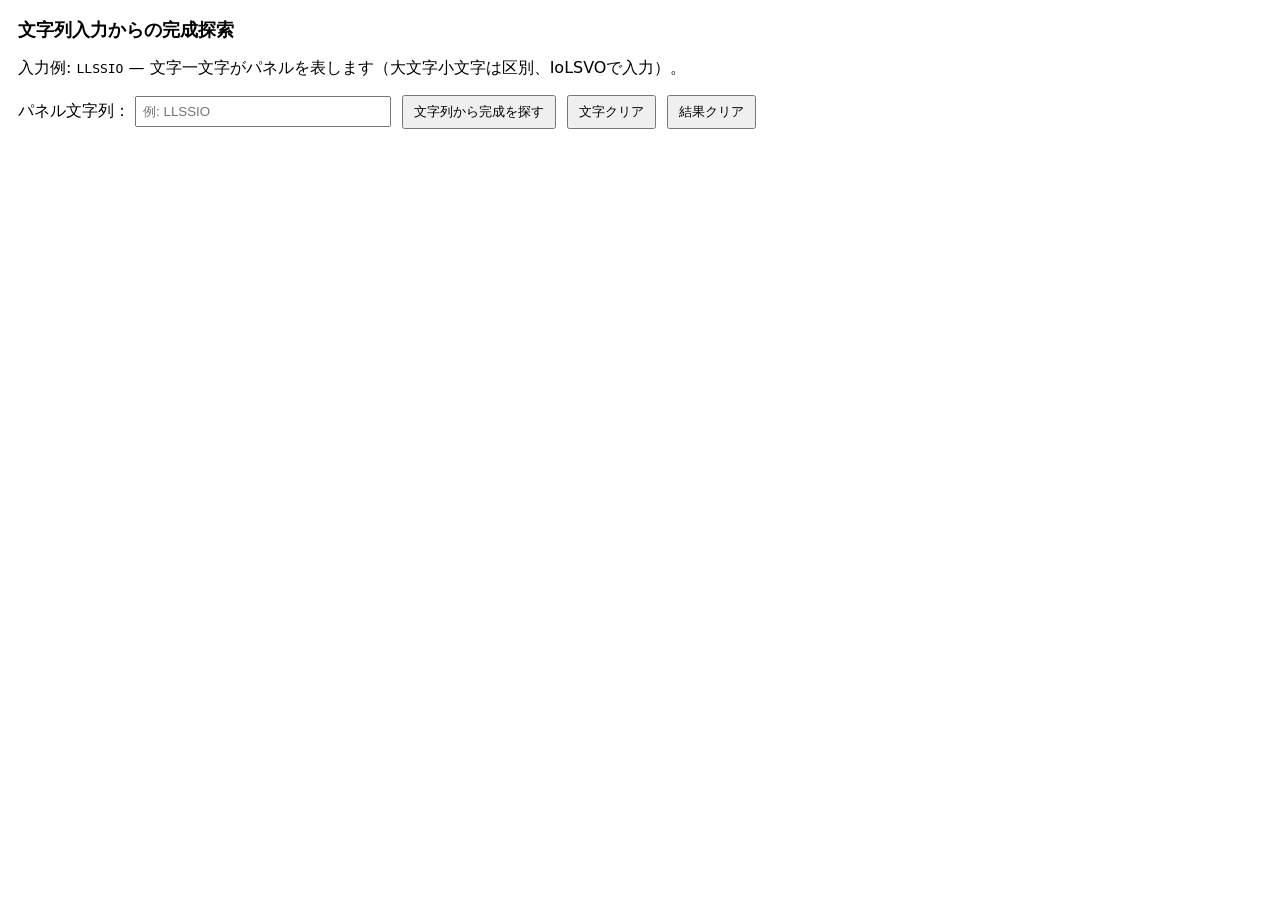
==== ex.htm @ fa5d767d "Create ex.htm" ====
<!doctype html>
<html lang="ja">
<head>
<meta charset="utf-8"/>
<meta name="viewport" content="width=device-width,initial-scale=1"/>
<title>Panel Completion (String-only) — Demo</title>
<style>
  body{font-family:system-ui,Segoe UI,Roboto,Helvetica,Arial,sans-serif;margin:18px}
  h1{font-size:18px}
  .grid{display:grid;grid-template-columns:repeat(6,36px);grid-template-rows:repeat(5,36px);gap:4px;margin:12px 0}
  .cell{width:36px;height:36px;border:1px solid #000;display:flex;align-items:center;justify-content:center;font-weight:700}
  .I{background:repeating-linear-gradient(45deg,#9b59b6,#9b59b6 8px,#7d3f98 8px,#7d3f98 16px);color:white}
  .o{background:#ff5555;color:#222}
  .L{background:gold;color:black}
  .S{background:#3498db;color:white}
  .V{background:#27ae60;color:white}
  .O{background:#f5f5f5;color:#111;border:1px solid #999}
  .controls{margin:8px 0}
  #result{margin-top:12px}
  .result-grid{display:grid;grid-template-columns:repeat(6,28px);grid-template-rows:repeat(5,28px);gap:3px}
  .result-cell{width:28px;height:28px;display:flex;align-items:center;justify-content:center;font-size:12px;font-weight:700;border-radius:2px}
  .info{margin-top:8px;font-size:14px}
  input[type="text"]{width:240px;padding:6px}
  button{padding:6px 10px;margin-left:6px}
</style>
</head>
<body>
  <h1>文字列入力からの完成探索</h1>

  <p>入力例: <code>LLSSIO</code> — 文字一文字がパネルを表します（大文字小文字は区別、IoLSVOで入力）。</p>

  <div class="controls">
    <label>パネル文字列：</label>
    <input id="panelInput" type="text" placeholder="例: LLSSIO" />
    <button id="runBtn">文字列から完成を探す</button>
    <button id="clearBtnL">文字クリア</button>
    <button id="clearBtn">結果クリア</button>
  </div>

  <div id="result"></div>

  <script>
/* ====== 定義（ユーザー指定通り） ====== */
const GRID_ROWS = 5;
const GRID_COLS = 6;

const PANELS = {
  I: [[0,0],[0,1],[0,2],[0,3]],
  o: [[0,0],[1,0],[0,1],[1,1]],
  L: [[0,0],[1,0],[2,0],[2,1]],
  S: [[0,0],[1,0],[1,1],[2,1]],
  V: [[0,0],[1,0],[1,1]],
  O: [[0,0],[1,0],[2,0],[0,1],[1,1],[2,1]]  // 6マス
};

const REQUIRED_MIN = 25;
const REQUIRED_MAX = 30;

/* 優先順（入力以外で補うときにL/Sを優先したい要望を反映） */
const PREFERRED_ORDER = ['L','S','V','I','o','O']; // 補充する際の試行順

/* ヘルパー */
function emptyGrid() {
  return Array.from({length:GRID_ROWS},()=>Array(GRID_COLS).fill('.'));
}
function countFilled(grid){
  return grid.flat().filter(ch=>ch!=='.').length;
}
function canPlace(grid, shape, r, c){
  for(const [dr,dc] of shape){
    const nr = r+dr, nc = c+dc;
    if(nr<0||nr>=GRID_ROWS||nc<0||nc>=GRID_COLS) return false;
    if(grid[nr][nc] !== '.') return false;
  }
  return true;
}
function doPlace(grid, shape, r, c, ch){
  for(const [dr,dc] of shape) grid[r+dr][c+dc]=ch;
}
function doRemove(grid, shape, r, c){
  for(const [dr,dc] of shape) grid[r+dr][c+dc]='.';
}

/* 文字列をパネル配列に変換（例 "LLSSIO" -> ['L','L','S','S','I','O']） */
function parseInputString(s){
  return s.split('').filter(ch=>ch in PANELS);
}

/* メイン探索:
   - requiredList: まず必ず置くべきパネルの配列（例 ['L','L','S','S','I','O']）
   - grid: 空グリッド（このモードCでは既存配置は無視）
   返り値: 解の grid（2D配列）または null
*/
function findCompletionFromString(requiredList){
  const grid = emptyGrid();
  const solution = {grid:null};
  const required = [...requiredList]; // copy

  // 探索順列：required を先に置く。required 内の順番は入力順で試しますが、
  // 必要なら将来ここにソート戦略を入れる（大きいパネルを先になど）。
  // 置き方の空間的探索が多いので、最初に左上優先で探索します。

  // Helper: 再帰で required を全部置く -> 次に補充フェーズへ
  function placeRequired(idx){
    if(solution.grid) return true; // 早期終了
    if(idx >= required.length){
      // 必須を全部置けた -> 補充フェーズで 25〜30 を目指す
      return fillToRange();
    }
    const ch = required[idx];
    const shape = PANELS[ch];
    for(let r=0;r<GRID_ROWS;r++){
      for(let c=0;c<GRID_COLS;c++){
        if(canPlace(grid,shape,r,c)){
          doPlace(grid,shape,r,c,ch);
          // pruning: if filled > REQUIRED_MAX => undo immediately
          if(countFilled(grid) <= REQUIRED_MAX){
            if(placeRequired(idx+1)) return true;
          }
          doRemove(grid,shape,r,c);
        }
      }
    }
    return false;
  }

  // 補充フェーズ: 現在のgridに足りない分を補って 25..30 にする
  // 追加パネルは PREFERRED_ORDER の順で試します（なるべくL/Sを使う）
  function fillToRange(){
    if(solution.grid) return true;
    const filled = countFilled(grid);
    if(filled >= REQUIRED_MIN && filled <= REQUIRED_MAX){
      // 完了
      solution.grid = grid.map(row=>[...row]);
      return true;
    }
    if(filled > REQUIRED_MAX) return false;

    // Try adding one more panel (backtracking). We don't have an explicit limit on how many extras;
    // we try placements until reaching MIN or failing.
    for(const t of PREFERRED_ORDER){
      const shape = PANELS[t];
      for(let r=0;r<GRID_ROWS;r++){
        for(let c=0;c<GRID_COLS;c++){
          if(canPlace(grid,shape,r,c)){
            doPlace(grid,shape,r,c,t);
            const newFilled = countFilled(grid);
            if(newFilled <= REQUIRED_MAX){
              // if reached range, success
              if(newFilled >= REQUIRED_MIN && newFilled <= REQUIRED_MAX){
                solution.grid = grid.map(row=>[...row]);
                return true;
              }
              // otherwise, recursively try to add more panels
              if(fillToRange()) return true;
            }
            doRemove(grid,shape,r,c);
          }
        }
      }
    }
    return false;
  }

  // kick off
  const ok = placeRequired(0);
  return ok ? solution.grid : null;
}

/* UI: 描画関数 */
const resultDiv = document.getElementById('result');

function renderSolutionGrid(grid){
  if(!grid) return '';
  let html = '<div class="result-grid">';
  for(let r=0;r<GRID_ROWS;r++){
    for(let c=0;c<GRID_COLS;c++){
      const ch = grid[r][c];
      const cls = (ch && ch!=='.') ? ch : '';
      // background color comes from CSS classes for I/o/L/S/V/O
      html += `<div class="result-cell ${cls}">${ch==='.'?'':ch}</div>`;
    }
  }
  html += '</div>';
  return html;
}

/* ボタン処理 */
document.getElementById('runBtn').addEventListener('click',()=>{
  resultDiv.innerHTML = '<em>探索中…（少し時間がかかる場合があります）</em>';
  // read input
  const raw = document.getElementById('panelInput').value || '';
  const req = parseInputString(raw);
  if(req.length === 0){
    resultDiv.innerHTML = '<p style="color:#a00">入力に有効なパネルがありません。I,o,L,S,V,O のいずれかを含めてください。</p>';
    return;
  }

  // Run finder (synchronous). For very large inputs/backtracking this may take time.
  setTimeout(()=>{
    const start = performance.now();
    const sol = findCompletionFromString(req);
    const elapsed = (performance.now()-start).toFixed(0);
    if(sol){
      const filled = countFilled(sol);
      // count how many of each panel used in sol
      const counts = {};
      for(const k in PANELS) counts[k]=0;
      for(let r=0;r<GRID_ROWS;r++){
        for(let c=0;c<GRID_COLS;c++){
          const ch = sol[r][c];
          if(ch && ch !== '.') counts[ch] = (counts[ch]||0)+1;
        }
      }
      // Since O is 6-cell block etc, counts above are cell counts, not panel counts.
      // We'll compute panel counts by scanning connected components with same label isn't possible here (we placed letters).
      // But we can display filled count and the filled map.
      let info = `<p><strong>解が見つかりました（探索 ${elapsed} ms）。合計埋めマス: ${filled}）</strong></p>`;
      info += renderSolutionGrid(sol);
      info += `<div class="info">入力: "${raw}" → 必須パネル数: ${req.length}. (補填を行い ${filled} マスに到達)</div>`;
      resultDiv.innerHTML = info;
    } else {
      resultDiv.innerHTML = `<p style="color:#a00"><strong>解が見つかりませんでした。</strong>（入力のパネルをまず配置し、それを補充して25〜30マスにする探索）</p><div class="info">入力: "${raw}" ・ 探索時間: ${elapsed} ms</div>`;
    }
  }, 10);
});

document.getElementById('clearBtn').addEventListener('click',()=>{
  resultDiv.innerHTML = '';
});

document.getElementById('clearBtnL').addEventListener('click',()=>{
  document.getElementById('panelInput').value = '';
});

  </script>
</body>
</html>
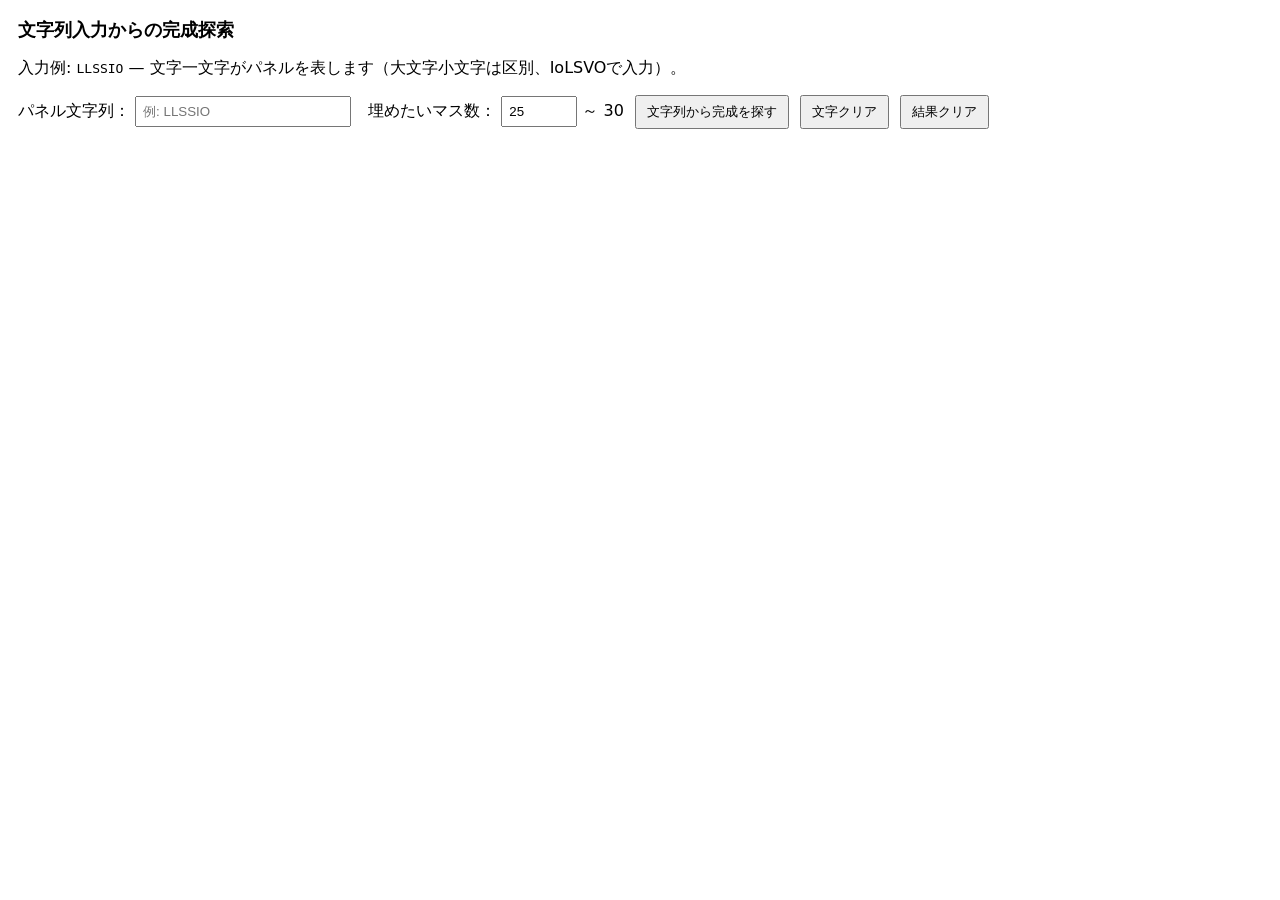
==== commit c4feb89d: "Update ex.htm" ====
--- a/ex.htm
+++ b/ex.htm
@@ -9,7 +9,8 @@
   h1{font-size:18px}
   .grid{display:grid;grid-template-columns:repeat(6,36px);grid-template-rows:repeat(5,36px);gap:4px;margin:12px 0}
   .cell{width:36px;height:36px;border:1px solid #000;display:flex;align-items:center;justify-content:center;font-weight:700}
-  .I{background:repeating-linear-gradient(45deg,#9b59b6,#9b59b6 8px,#7d3f98 8px,#7d3f98 16px);color:white}
+//  .I{background:repeating-linear-gradient(45deg,#9b59b6,#9b59b6 8px,#7d3f98 8px,#7d3f98 16px);color:white}
+  .I{background:#9b59b6;color:white}
   .o{background:#ff5555;color:#222}
   .L{background:gold;color:black}
   .S{background:#3498db;color:white}
@@ -20,7 +21,7 @@
   .result-grid{display:grid;grid-template-columns:repeat(6,28px);grid-template-rows:repeat(5,28px);gap:3px}
   .result-cell{width:28px;height:28px;display:flex;align-items:center;justify-content:center;font-size:12px;font-weight:700;border-radius:2px}
   .info{margin-top:8px;font-size:14px}
-  input[type="text"]{width:240px;padding:6px}
+  input[type="text"], input[type="number"]{padding:6px}
   button{padding:6px 10px;margin-left:6px}
 </style>
 </head>
@@ -31,7 +32,13 @@
 
   <div class="controls">
     <label>パネル文字列：</label>
-    <input id="panelInput" type="text" placeholder="例: LLSSIO" />
+    <input id="panelInput" type="text" placeholder="例: LLSSIO" style="width:200px;"/>
+    
+    <!-- ★ 追加：埋めるマス数 -->
+    <label style="margin-left:12px;">埋めたいマス数：</label>
+    <input id="fillMin" type="number" min="0" max="30" value="25" style="width:60px;">
+    <span>～ 30</span>
+
     <button id="runBtn">文字列から完成を探す</button>
     <button id="clearBtnL">文字クリア</button>
     <button id="clearBtn">結果クリア</button>
@@ -39,8 +46,8 @@
 
   <div id="result"></div>
 
-  <script>
-/* ====== 定義（ユーザー指定通り） ====== */
+<script>
+/* ====== 定義 ====== */
 const GRID_ROWS = 5;
 const GRID_COLS = 6;
 
@@ -50,17 +57,13 @@
   L: [[0,0],[1,0],[2,0],[2,1]],
   S: [[0,0],[1,0],[1,1],[2,1]],
   V: [[0,0],[1,0],[1,1]],
-  O: [[0,0],[1,0],[2,0],[0,1],[1,1],[2,1]]  // 6マス
+  O: [[0,0],[1,0],[2,0],[0,1],[1,1],[2,1]]
 };
 
-const REQUIRED_MIN = 25;
-const REQUIRED_MAX = 30;
-
-/* 優先順（入力以外で補うときにL/Sを優先したい要望を反映） */
-const PREFERRED_ORDER = ['L','S','V','I','o','O']; // 補充する際の試行順
-
-/* ヘルパー */
-function emptyGrid() {
+/* 補充優先順（あなたの希望反映） */
+const PREFERRED_ORDER = ['L','S','V','I','o','O'];
+
+function emptyGrid(){
   return Array.from({length:GRID_ROWS},()=>Array(GRID_COLS).fill('.'));
 }
 function countFilled(grid){
@@ -68,53 +71,42 @@
 }
 function canPlace(grid, shape, r, c){
   for(const [dr,dc] of shape){
-    const nr = r+dr, nc = c+dc;
+    const nr=r+dr, nc=c+dc;
     if(nr<0||nr>=GRID_ROWS||nc<0||nc>=GRID_COLS) return false;
-    if(grid[nr][nc] !== '.') return false;
+    if(grid[nr][nc]!=='.') return false;
   }
   return true;
 }
-function doPlace(grid, shape, r, c, ch){
+function doPlace(grid,shape,r,c,ch){
   for(const [dr,dc] of shape) grid[r+dr][c+dc]=ch;
 }
-function doRemove(grid, shape, r, c){
+function doRemove(grid,shape,r,c){
   for(const [dr,dc] of shape) grid[r+dr][c+dc]='.';
 }
 
-/* 文字列をパネル配列に変換（例 "LLSSIO" -> ['L','L','S','S','I','O']） */
 function parseInputString(s){
   return s.split('').filter(ch=>ch in PANELS);
 }
 
-/* メイン探索:
-   - requiredList: まず必ず置くべきパネルの配列（例 ['L','L','S','S','I','O']）
-   - grid: 空グリッド（このモードCでは既存配置は無視）
-   返り値: 解の grid（2D配列）または null
-*/
-function findCompletionFromString(requiredList){
+/* ========= 完成探索 ========= */
+function findCompletion(requiredList, requiredMin, requiredMax){
   const grid = emptyGrid();
+  const required = [...requiredList];
   const solution = {grid:null};
-  const required = [...requiredList]; // copy
-
-  // 探索順列：required を先に置く。required 内の順番は入力順で試しますが、
-  // 必要なら将来ここにソート戦略を入れる（大きいパネルを先になど）。
-  // 置き方の空間的探索が多いので、最初に左上優先で探索します。
-
-  // Helper: 再帰で required を全部置く -> 次に補充フェーズへ
+
   function placeRequired(idx){
-    if(solution.grid) return true; // 早期終了
-    if(idx >= required.length){
-      // 必須を全部置けた -> 補充フェーズで 25〜30 を目指す
+    if(solution.grid) return true;
+    if(idx>=required.length){
       return fillToRange();
     }
     const ch = required[idx];
     const shape = PANELS[ch];
+
     for(let r=0;r<GRID_ROWS;r++){
       for(let c=0;c<GRID_COLS;c++){
         if(canPlace(grid,shape,r,c)){
           doPlace(grid,shape,r,c,ch);
-          // pruning: if filled > REQUIRED_MAX => undo immediately
-          if(countFilled(grid) <= REQUIRED_MAX){
+          if(countFilled(grid)<=requiredMax){
             if(placeRequired(idx+1)) return true;
           }
           doRemove(grid,shape,r,c);
@@ -124,34 +116,28 @@
     return false;
   }
 
-  // 補充フェーズ: 現在のgridに足りない分を補って 25..30 にする
-  // 追加パネルは PREFERRED_ORDER の順で試します（なるべくL/Sを使う）
   function fillToRange(){
     if(solution.grid) return true;
-    const filled = countFilled(grid);
-    if(filled >= REQUIRED_MIN && filled <= REQUIRED_MAX){
-      // 完了
+    const filled=countFilled(grid);
+
+    if(filled>=requiredMin && filled<=requiredMax){
       solution.grid = grid.map(row=>[...row]);
       return true;
     }
-    if(filled > REQUIRED_MAX) return false;
-
-    // Try adding one more panel (backtracking). We don't have an explicit limit on how many extras;
-    // we try placements until reaching MIN or failing.
+    if(filled > requiredMax) return false;
+
     for(const t of PREFERRED_ORDER){
-      const shape = PANELS[t];
+      const shape=PANELS[t];
       for(let r=0;r<GRID_ROWS;r++){
         for(let c=0;c<GRID_COLS;c++){
           if(canPlace(grid,shape,r,c)){
             doPlace(grid,shape,r,c,t);
-            const newFilled = countFilled(grid);
-            if(newFilled <= REQUIRED_MAX){
-              // if reached range, success
-              if(newFilled >= REQUIRED_MIN && newFilled <= REQUIRED_MAX){
+            const f=countFilled(grid);
+            if(f<=requiredMax){
+              if(f>=requiredMin){
                 solution.grid = grid.map(row=>[...row]);
                 return true;
               }
-              // otherwise, recursively try to add more panels
               if(fillToRange()) return true;
             }
             doRemove(grid,shape,r,c);
@@ -162,77 +148,65 @@
     return false;
   }
 
-  // kick off
   const ok = placeRequired(0);
   return ok ? solution.grid : null;
 }
 
-/* UI: 描画関数 */
-const resultDiv = document.getElementById('result');
+/* ========= UI ========= */
+const resultDiv=document.getElementById('result');
 
 function renderSolutionGrid(grid){
-  if(!grid) return '';
-  let html = '<div class="result-grid">';
+  let html='<div class="result-grid">';
   for(let r=0;r<GRID_ROWS;r++){
     for(let c=0;c<GRID_COLS;c++){
-      const ch = grid[r][c];
-      const cls = (ch && ch!=='.') ? ch : '';
-      // background color comes from CSS classes for I/o/L/S/V/O
+      const ch=grid[r][c];
+      const cls = ch==='.'?'':ch;
       html += `<div class="result-cell ${cls}">${ch==='.'?'':ch}</div>`;
     }
   }
-  html += '</div>';
+  html+='</div>';
   return html;
 }
 
-/* ボタン処理 */
 document.getElementById('runBtn').addEventListener('click',()=>{
-  resultDiv.innerHTML = '<em>探索中…（少し時間がかかる場合があります）</em>';
-  // read input
-  const raw = document.getElementById('panelInput').value || '';
+  const raw=document.getElementById('panelInput').value||'';
   const req = parseInputString(raw);
-  if(req.length === 0){
-    resultDiv.innerHTML = '<p style="color:#a00">入力に有効なパネルがありません。I,o,L,S,V,O のいずれかを含めてください。</p>';
+
+  const reqMin = Number(document.getElementById('fillMin').value)||25;
+  const reqMax = 30;
+
+  if(req.length===0){
+    resultDiv.innerHTML='<p style="color:#a00">有効なパネルがありません。</p>';
     return;
   }
 
-  // Run finder (synchronous). For very large inputs/backtracking this may take time.
+  resultDiv.innerHTML='<em>探索中…</em>';
+
   setTimeout(()=>{
-    const start = performance.now();
-    const sol = findCompletionFromString(req);
-    const elapsed = (performance.now()-start).toFixed(0);
+    const start=performance.now();
+    const sol=findCompletion(req, reqMin, reqMax);
+    const t=(performance.now()-start).toFixed(0);
+
     if(sol){
-      const filled = countFilled(sol);
-      // count how many of each panel used in sol
-      const counts = {};
-      for(const k in PANELS) counts[k]=0;
-      for(let r=0;r<GRID_ROWS;r++){
-        for(let c=0;c<GRID_COLS;c++){
-          const ch = sol[r][c];
-          if(ch && ch !== '.') counts[ch] = (counts[ch]||0)+1;
-        }
-      }
-      // Since O is 6-cell block etc, counts above are cell counts, not panel counts.
-      // We'll compute panel counts by scanning connected components with same label isn't possible here (we placed letters).
-      // But we can display filled count and the filled map.
-      let info = `<p><strong>解が見つかりました（探索 ${elapsed} ms）。合計埋めマス: ${filled}）</strong></p>`;
-      info += renderSolutionGrid(sol);
-      info += `<div class="info">入力: "${raw}" → 必須パネル数: ${req.length}. (補填を行い ${filled} マスに到達)</div>`;
-      resultDiv.innerHTML = info;
+      const filled=countFilled(sol);
+      resultDiv.innerHTML=
+        `<p><strong>解が見つかりました！（${t}ms）埋めマス：${filled}</strong></p>`
+        + renderSolutionGrid(sol)
+        + `<div class="info">入力: "${raw}" → 必須 ${req.length} パネル + 補充で ${filled} マス</div>`;
     } else {
-      resultDiv.innerHTML = `<p style="color:#a00"><strong>解が見つかりませんでした。</strong>（入力のパネルをまず配置し、それを補充して25〜30マスにする探索）</p><div class="info">入力: "${raw}" ・ 探索時間: ${elapsed} ms</div>`;
-    }
-  }, 10);
+      resultDiv.innerHTML=
+        `<p style="color:#a00"><strong>解が見つかりませんでした。</strong></p>
+         <div class="info">入力: "${raw}"・探索 ${t}ms</div>`;
+    }
+  },10);
 });
 
 document.getElementById('clearBtn').addEventListener('click',()=>{
-  resultDiv.innerHTML = '';
+  resultDiv.innerHTML='';
 });
-
 document.getElementById('clearBtnL').addEventListener('click',()=>{
-  document.getElementById('panelInput').value = '';
+  document.getElementById('panelInput').value='';
 });
-
-  </script>
+</script>
 </body>
 </html>
